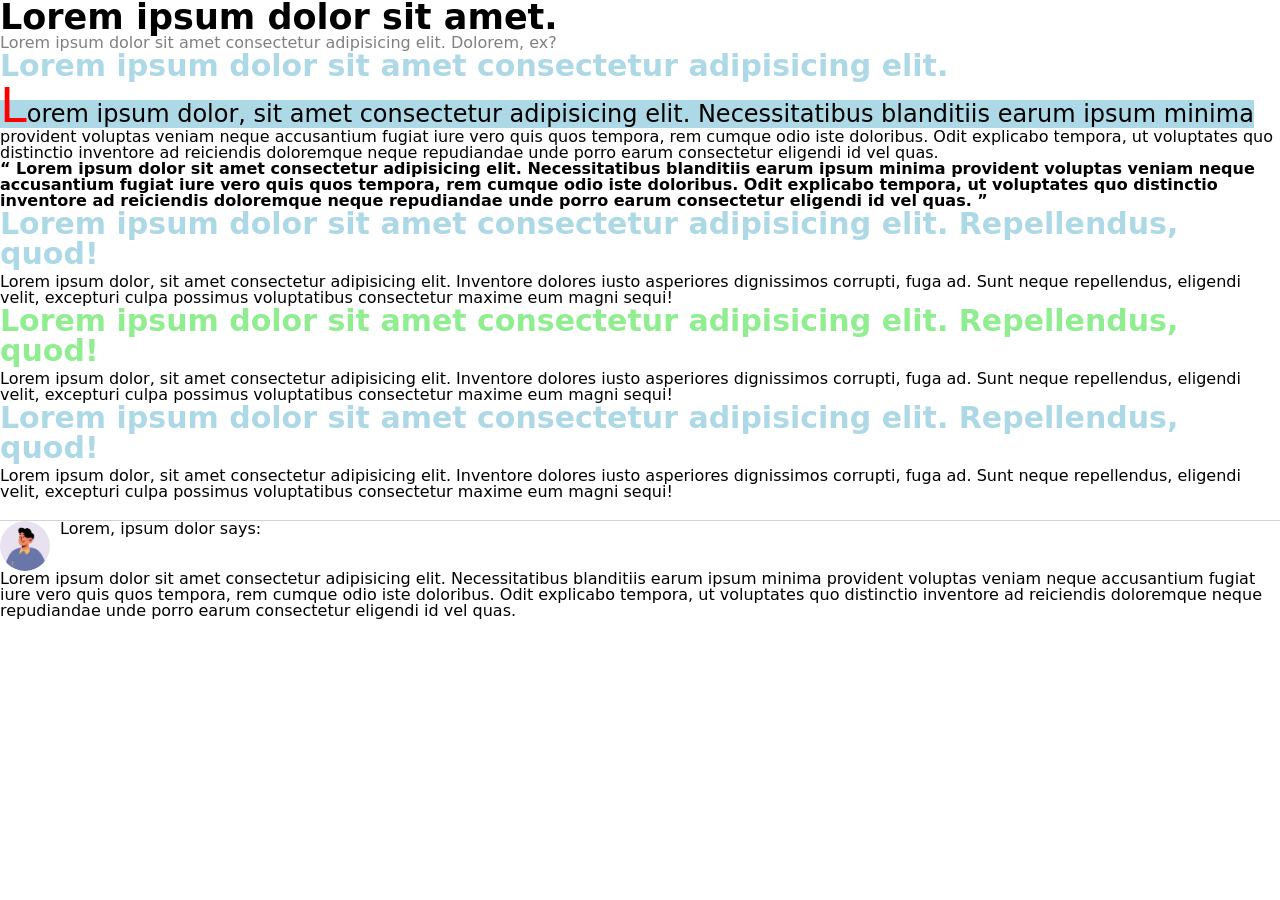
==== blog-post.html @ cce99ba9 "commit blog post" ====
<!DOCTYPE html>
<html lang="en">
<head>
    <meta charset="UTF-8">
    <meta name="viewport" content="width=device-width, initial-scale=1.0">
    <title>Document</title>
    <link rel="stylesheet" href="./css/reset.css">
    <link rel="stylesheet" href="./css/style.css">
</head>
<body class="blog">
    <h1 class="hd">Lorem ipsum dolor sit amet.</h1>
    <p>Lorem ipsum dolor sit amet consectetur adipisicing elit. Dolorem, ex?</p>
    <h2 class="hd">Lorem ipsum dolor sit amet consectetur adipisicing elit.</h2>
    <div class="firt">
        Lorem ipsum dolor, sit amet consectetur adipisicing elit. Necessitatibus blanditiis earum ipsum minima provident voluptas veniam neque accusantium fugiat iure vero quis quos tempora, rem cumque odio iste doloribus. Odit explicabo tempora, ut voluptates quo distinctio inventore ad reiciendis doloremque neque repudiandae unde porro earum consectetur eligendi id vel quas.
    </div>
    <blockquote>
    Lorem ipsum dolor sit amet consectetur adipisicing elit. Necessitatibus blanditiis earum ipsum minima provident voluptas veniam neque accusantium fugiat iure vero quis quos tempora, rem cumque odio iste doloribus. Odit explicabo tempora, ut voluptates quo distinctio inventore ad reiciendis doloremque neque repudiandae unde porro earum consectetur eligendi id vel quas.
    </blockquote>
    <h2 class="hd">Lorem ipsum dolor sit amet consectetur adipisicing elit. Repellendus, quod!</h2>
    <p>Lorem ipsum dolor, sit amet consectetur adipisicing elit. Inventore dolores iusto asperiores dignissimos corrupti, fuga ad. Sunt neque repellendus, eligendi velit, excepturi culpa possimus voluptatibus consectetur maxime eum magni sequi!</p>
    <h2 class="hd">Lorem ipsum dolor sit amet consectetur adipisicing elit. Repellendus, quod!</h2>
    <p>Lorem ipsum dolor, sit amet consectetur adipisicing elit. Inventore dolores iusto asperiores dignissimos corrupti, fuga ad. Sunt neque repellendus, eligendi velit, excepturi culpa possimus voluptatibus consectetur maxime eum magni sequi!</p>
    <h2 class="hd">Lorem ipsum dolor sit amet consectetur adipisicing elit. Repellendus, quod!</h2>
    <p>Lorem ipsum dolor, sit amet consectetur adipisicing elit. Inventore dolores iusto asperiores dignissimos corrupti, fuga ad. Sunt neque repellendus, eligendi velit, excepturi culpa possimus voluptatibus consectetur maxime eum magni sequi!</p>
    <div class="cmt">
        <div class="info">
            <img src="./img/image.png" alt="Comment Image"> Lorem, ipsum dolor says:
        </div>
        <div >
            <p>Lorem ipsum dolor sit amet consectetur adipisicing elit. Necessitatibus blanditiis earum ipsum minima provident voluptas veniam neque accusantium fugiat iure vero quis quos tempora, rem cumque odio iste doloribus. Odit explicabo tempora, ut voluptates quo distinctio inventore ad reiciendis doloremque neque repudiandae unde porro earum consectetur eligendi id vel quas.</p>
        </div>
    </div>
</body>
</html>
---- css/style.css ----
*{
    box-sizing: border-box;
    line-height: 1.5;
}
i,em{
    font-style: italic;
}

b{
    font-weight: bold;
}

u{
    text-decoration: underline;
}

body{
    font-family: system-ui, -apple-system, BlinkMacSystemFont, 'Segoe UI', Roboto, Oxygen, Ubuntu, Cantarell, 'Open Sans', 'Helvetica Neue', sans-serif;
}


.menu{
    width: 100%;
    background-color: #455bc4;
    padding: 5px 20px 5px 20px;

}

.menu li{
    display: inline-block;
    font-size: 1rem;
    padding: 5px;
    border-right: 3px solid white;
}

.menu li a {
    color: white;
    text-decoration: none;
    padding: 10px;
    font-weight: bold ;
    text-align: center;
}

.menu li a:hover{
    background-color: white;
    color: #455bc4;
}

.menu li a:active{
    background-color: lightblue;
    color: #455bc4;
}

.menu li:last-child{
    border-right: none;
}

.menu li a::before{
    content: "\25B6";
    margin-right: 5px;   
}

/* form */

form{
    background-color: rgb(224, 224, 222);

    width: 50%;
    margin: auto;
}

form .body-cv{
    padding: 30px;
    line-height: 1.4;
}

form .body-cv label{
    display: block;
    width: 80%;
    
}
form .body-cv label input{
    border-radius: 5px;
    display: block;
}
form .body-cv label select{
    display: block;
}

form .body-cv label input[type="radio"]{
    display: inline-block;
}

.avt-img{
    width: 100px;
    height: 100px;
    cursor: pointer;
    border-radius: 50%;
}

.text-input{
    padding: 4px 6px;
}

input:focus{
    background-color: aquamarine;
}

input:invalid{
    border: 2px solid red;
}

:required:after{
    content: " *";
    color: red;
}

a{
    text-decoration: none;
    background-color: azure;
    color: black;
    border-radius: 5px;
}
.sub{
    margin-top: 10px;
}

a:hover{
    background-color: lightblue;
}

a:active{
    background-color: lightgray;
}

form:focus-within{
    background-color: beige;
}

.bgr{
    background-image: linear-gradient(to bottom right, orange, rgb(130, 3, 248));
    height: 100vh;
    width: 100vw;
    justify-content: center;
    display: flex;
    align-items: center;
}

.box{
    background-color: white;
    width: 70%;
    height: 70%;
    margin: 0 auto;
    border-radius: 15px;
    justify-content: center;
    display: flex;
    align-items: center;
}

.bgr .box a{
    width: 25%;
    height: 80%;
    border-radius: 15px;
    margin: 10px;
    background-image: linear-gradient(to bottom right, rgb(38, 0, 255), rgb(0, 153, 255));
    text-align: center;
    color: white;
    font-size: 1.25rem;
}

.bgr .box a:hover{
    /* background-image: none; */
    box-shadow: 3px 5px #888888;
}

.bgr .box a:nth-child(2){
    background-image: linear-gradient(to bottom right, rgb(255, 0, 0), rgb(255, 153, 0));
}

.bgr .box a .item{
    margin-top: 20px;
    margin-left: 10px;
    text-align: left;
}

.bgr .box a .item::before{
    content: "✓";
    color: #4f46e5;
    background: white;
    border-radius: 5px;
}

h1{
    font-size: 35px;
    font-weight: bold;
}

h1 + p{
    color: gray;
}

h2{
    font-size: 30px;
    font-weight: bold;
}

.firt::first-letter{
    font-size: 200%;
    color: red;
}

.firt::first-line{
    font-size: 150%;
    background-color: lightblue;
}

.blog::selection{
    color: thistle;
    background-color: cadetblue;
}

blockquote::before{
    content: "“";
}

blockquote::after{
    content: "”";
}

blockquote{
    font-weight: bold;
}

h2 + p{
    margin-top: 5px;
}

.blog .hd:not(:first-child) {
    color: lightblue;
}

.cmt .info{
    display: flex;
    margin-top: 20px;
    border-top: 1px solid lightgray;
}
.cmt img{
    width: 50px;
    height: 50px;
    border-radius: 50%;
    margin-right: 10px;
}

.cmt:hover{
    background-color: lightgray;
}

.blog .hd:nth-of-type(3){
    color: lightgreen;
}
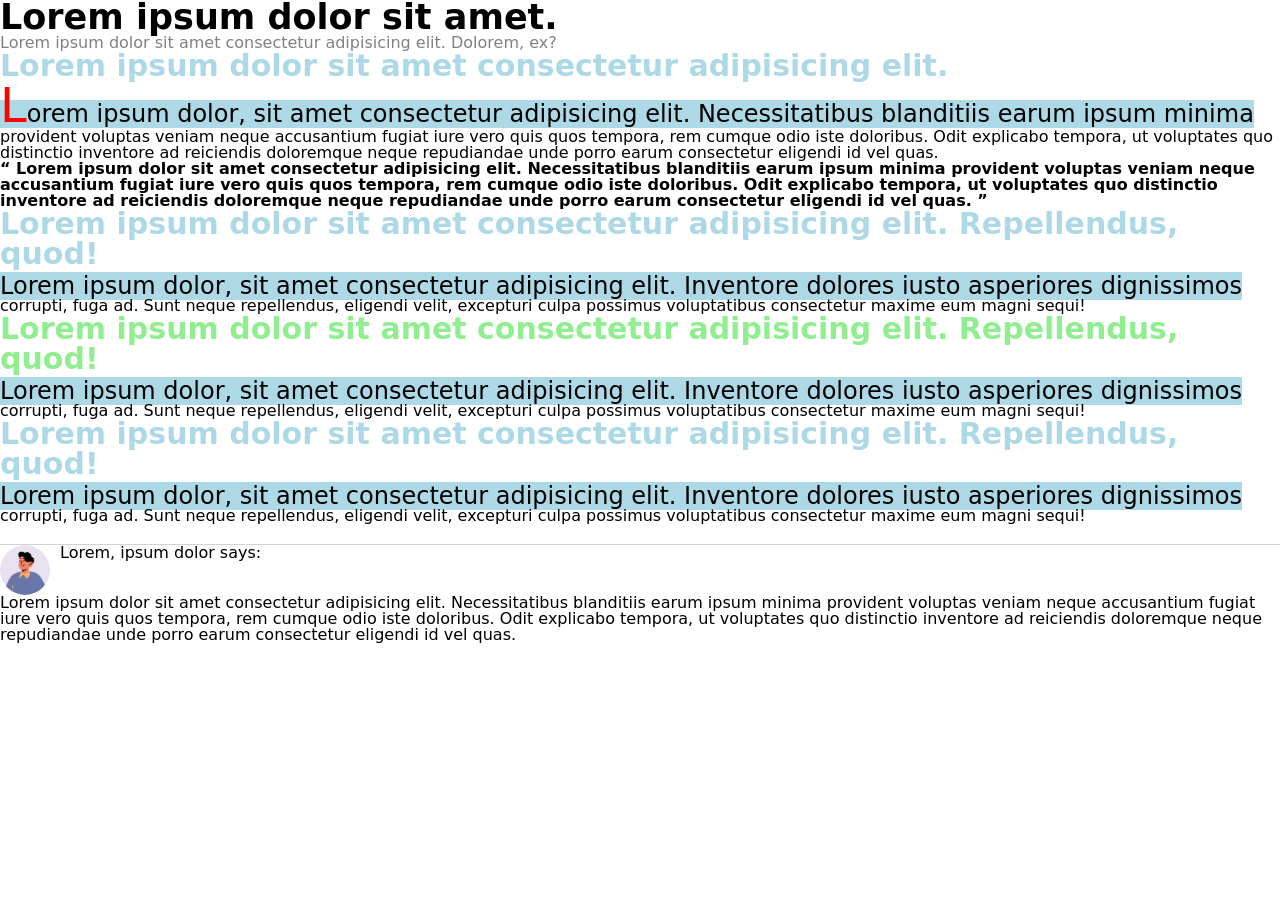
==== commit ddfdc0bb: "commit final" ====
--- a/blog-post.html
+++ b/blog-post.html
@@ -11,18 +11,18 @@
     <h1 class="hd">Lorem ipsum dolor sit amet.</h1>
     <p>Lorem ipsum dolor sit amet consectetur adipisicing elit. Dolorem, ex?</p>
     <h2 class="hd">Lorem ipsum dolor sit amet consectetur adipisicing elit.</h2>
-    <div class="firt">
+    <div class="firt one">
         Lorem ipsum dolor, sit amet consectetur adipisicing elit. Necessitatibus blanditiis earum ipsum minima provident voluptas veniam neque accusantium fugiat iure vero quis quos tempora, rem cumque odio iste doloribus. Odit explicabo tempora, ut voluptates quo distinctio inventore ad reiciendis doloremque neque repudiandae unde porro earum consectetur eligendi id vel quas.
     </div>
     <blockquote>
     Lorem ipsum dolor sit amet consectetur adipisicing elit. Necessitatibus blanditiis earum ipsum minima provident voluptas veniam neque accusantium fugiat iure vero quis quos tempora, rem cumque odio iste doloribus. Odit explicabo tempora, ut voluptates quo distinctio inventore ad reiciendis doloremque neque repudiandae unde porro earum consectetur eligendi id vel quas.
     </blockquote>
     <h2 class="hd">Lorem ipsum dolor sit amet consectetur adipisicing elit. Repellendus, quod!</h2>
-    <p>Lorem ipsum dolor, sit amet consectetur adipisicing elit. Inventore dolores iusto asperiores dignissimos corrupti, fuga ad. Sunt neque repellendus, eligendi velit, excepturi culpa possimus voluptatibus consectetur maxime eum magni sequi!</p>
+    <p class="firt ">Lorem ipsum dolor, sit amet consectetur adipisicing elit. Inventore dolores iusto asperiores dignissimos corrupti, fuga ad. Sunt neque repellendus, eligendi velit, excepturi culpa possimus voluptatibus consectetur maxime eum magni sequi!</p>
     <h2 class="hd">Lorem ipsum dolor sit amet consectetur adipisicing elit. Repellendus, quod!</h2>
-    <p>Lorem ipsum dolor, sit amet consectetur adipisicing elit. Inventore dolores iusto asperiores dignissimos corrupti, fuga ad. Sunt neque repellendus, eligendi velit, excepturi culpa possimus voluptatibus consectetur maxime eum magni sequi!</p>
+    <p class="firt">Lorem ipsum dolor, sit amet consectetur adipisicing elit. Inventore dolores iusto asperiores dignissimos corrupti, fuga ad. Sunt neque repellendus, eligendi velit, excepturi culpa possimus voluptatibus consectetur maxime eum magni sequi!</p>
     <h2 class="hd">Lorem ipsum dolor sit amet consectetur adipisicing elit. Repellendus, quod!</h2>
-    <p>Lorem ipsum dolor, sit amet consectetur adipisicing elit. Inventore dolores iusto asperiores dignissimos corrupti, fuga ad. Sunt neque repellendus, eligendi velit, excepturi culpa possimus voluptatibus consectetur maxime eum magni sequi!</p>
+    <p class="firt">Lorem ipsum dolor, sit amet consectetur adipisicing elit. Inventore dolores iusto asperiores dignissimos corrupti, fuga ad. Sunt neque repellendus, eligendi velit, excepturi culpa possimus voluptatibus consectetur maxime eum magni sequi!</p>
     <div class="cmt">
         <div class="info">
             <img src="./img/image.png" alt="Comment Image"> Lorem, ipsum dolor says:
--- a/css/style.css
+++ b/css/style.css
@@ -115,7 +115,7 @@
     color: red;
 }
 
-a{
+.sub a{
     text-decoration: none;
     background-color: azure;
     color: black;
@@ -125,7 +125,7 @@
     margin-top: 10px;
 }
 
-a:hover{
+.sub a:hover{
     background-color: lightblue;
 }
 
@@ -204,7 +204,7 @@
     font-weight: bold;
 }
 
-.firt::first-letter{
+.one::first-letter{
     font-size: 200%;
     color: red;
 }
@@ -257,4 +257,39 @@
 
 .blog .hd:nth-of-type(3){
     color: lightgreen;
+}
+
+.bodyIndex{
+    background-image: linear-gradient(to bottom right, rgb(0, 195, 255), rgb(4, 0, 255));
+    height: 100vh;
+    width: 100vw;
+    justify-content: center;
+    display: flex;
+    align-items: center;
+}
+
+.bodyIndex .content{
+    background-color: white;
+    width: 50%;
+    height: 50%;
+    justify-content: center;
+    /* display: flex; */
+    align-items: center;
+}
+
+.bodyIndex .content p{
+    text-align: center;
+    padding-top: 5px;
+    font-weight: bold;
+}
+
+.bodyIndex .content ul li {
+    padding: 10px;    
+}
+
+.bodyIndex .content ul li a{
+    text-decoration: none;
+    color: aqua;
+    background-color: #4f46e5;
+    border-radius: 5px;
 }
